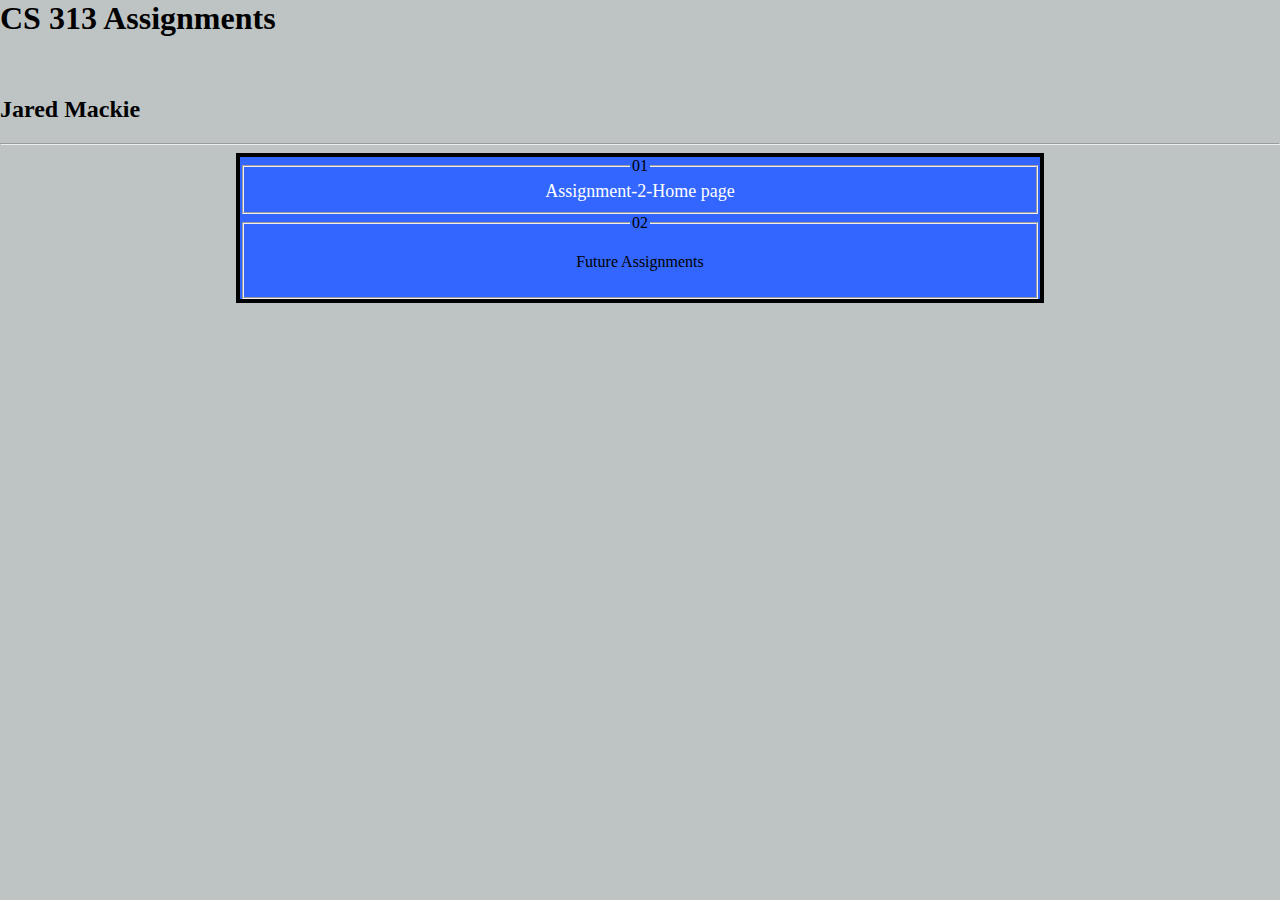
==== index.html @ 9e9b54b6 "update for assign2" ====
<html>
	<header>
		<title>Assignment page</title>
		<link rel="stylesheet" type="text/css" href="index.css">
	</header>
	<body>
		<h1>CS 313 Assignments</h1></br>
		<h2>Jared Mackie</h2>
      <hr>
       
           <div>
               <fieldset>
                   <legend>01</legend>
                     
                          
                            <a href= "HomePage.html" class="button"> 
                              <span style="font-size: 18px;">Assignment-2-Home page</span> 
                            </a>                       
                        
               </fieldset>  
               <fieldset>
                   <legend>02</legend>
                     
                          
                            <p> Future Assignments </p>                
                        
               </fieldset>  

            </div>
	<body>
<html>
---- index.css ----
body 
{
       background-color: #BEC4C4;
       margin: auto;
} 
h1.title   
{
       color: white;
       margin-left: 20px;
}
div
{
      background-color: #3366FF; 
      border: 4px solid; 
      text-align: center; 
      width: 800px; 
      margin: auto; 
}
a:hover
{
       text-decoration: none;
       background-color: #32a4e7;
       color: #ffffff;
       padding: 10px;
       width: 180px;
       bottom: 0;
       top: 0;
       right: 0;
       
}
a 
{
       color: #ffffff;
       text-decoration: none;
}
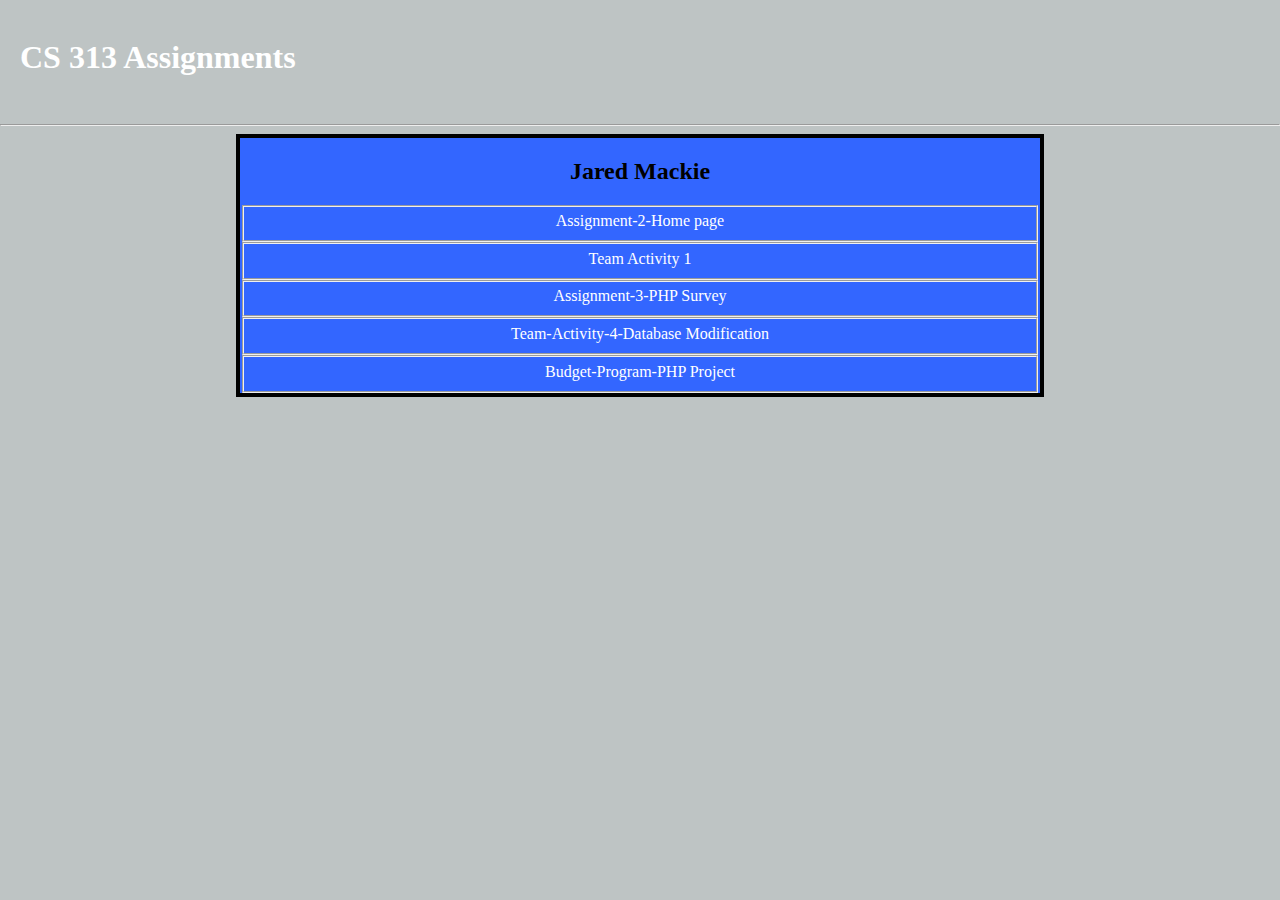
==== commit d7f8d132: "updating the idex page for the budget program" ====
--- a/index.html
+++ b/index.html
@@ -4,28 +4,59 @@
 		<link rel="stylesheet" type="text/css" href="index.css">
 	</header>
 	<body>
-		<h1>CS 313 Assignments</h1></br>
-		<h2>Jared Mackie</h2>
+		<br>
+		<h1 class="title">CS 313 Assignments</h1></br>
+		
       <hr>
        
            <div>
+           	<h2 class="title">Jared Mackie</h2>
                <fieldset>
-                   <legend>01</legend>
+                   
                      
                           
-                            <a href= "HomePage.html" class="button"> 
-                              <span style="font-size: 18px;">Assignment-2-Home page</span> 
+                            <a href= "homePage.html" class="button"> 
+                              <span>Assignment-2-Home page</span> 
                             </a>                       
                         
                </fieldset>  
                <fieldset>
-                   <legend>02</legend>
+                   
                      
-                          
-                            <p> Future Assignments </p>                
+                            <a href= "form.html" class="button"> 
+                              <span>Team Activity 1</span> 
+                            </a>                   
+                                          
                         
                </fieldset>  
-
+               <fieldset>
+                   
+                     
+                            <a href= "survey.html" class="button"> 
+                              <span>Assignment-3-PHP Survey</span> 
+                            </a>                   
+                                          
+                        
+               </fieldset>  
+               <fieldset>
+                   
+                     
+                            <a href= "master.php" class="button"> 
+                              <span>Team-Activity-4-Database Modification</span> 
+                            </a>                   
+                                          
+                        
+               </fieldset>  
+               <fieldset>
+                   
+                     
+                            <a href= "master.php" class="button"> 
+                              <span>Budget-Program-PHP Project</span> 
+                            </a>                   
+                                          
+                        
+               </fieldset>  
+               
             </div>
 	<body>
 <html>